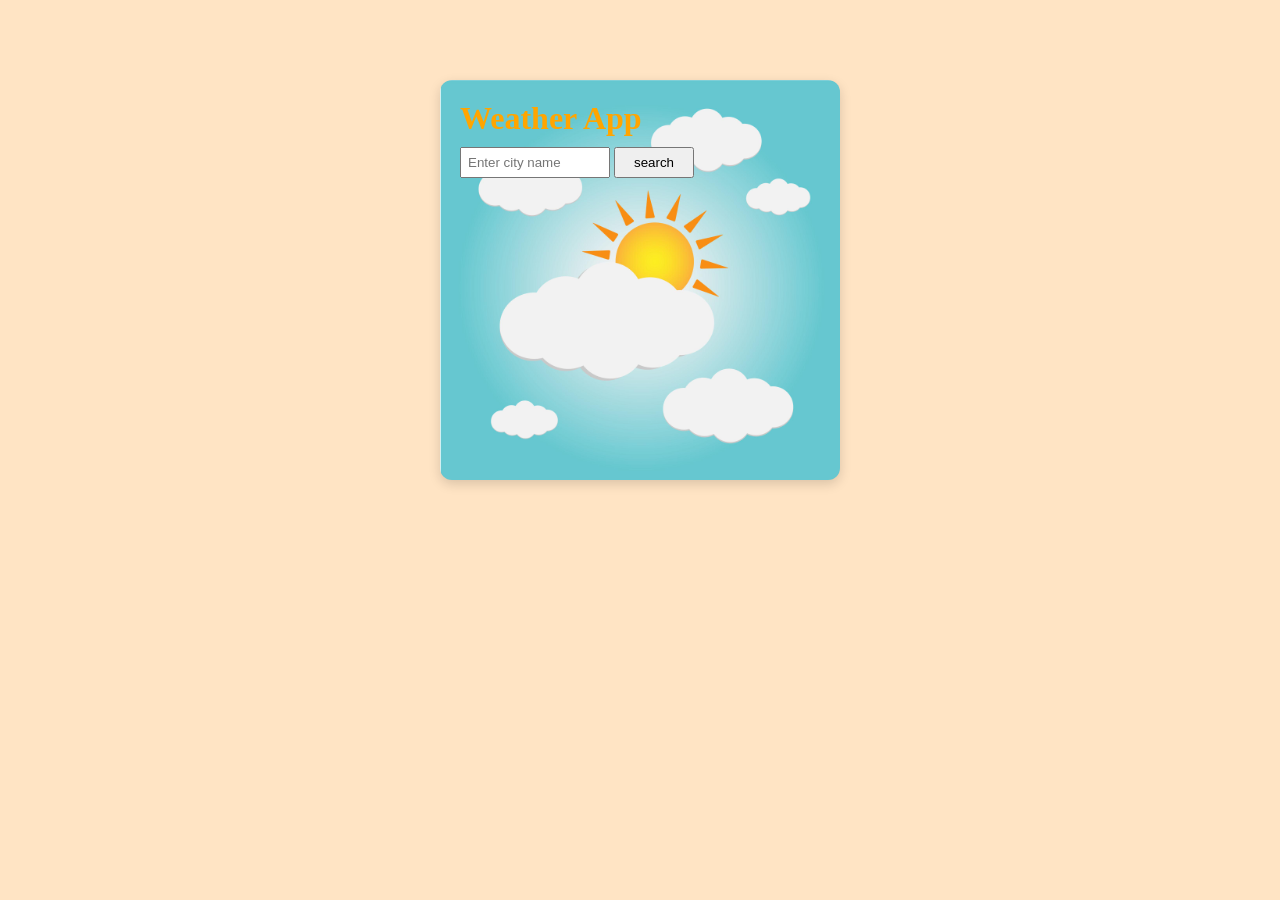
==== Wheather API fetch/index.html @ 8ddb22b2 "Wheather App JS Practice Project" ====
<!DOCTYPE html>
<html lang="en">
<head>
    <meta charset="UTF-8">
    <meta name="viewport" content="width=device-width, initial-scale=1.0">
    <title>Weather App</title>
    <link rel="stylesheet" href="style.css">
</head>
<body>

    <div class="container">
        
    <h1 id="weather" style="color: orange;"> Weather App </h1>
    <input type="text" id="cityInput" placeholder="Enter city name">
    <button id="button"> search </button>
    <div id="weatherResult"> </div>
    <div id="error"></div>
    </div>

    </div>
    

    <script src="script.js"> </script>
</body>
</html>
---- Wheather API fetch/style.css ----
*{
    margin: 0;
    padding: 0;
    box-sizing: border-box;
}

html body {
    height: 100%;
    width: 100%;
    background-color: bisque;
}

#cityInput {
    width: 150px;
    padding: 6px;
    margin-top: 10px;
}



#button {

    width: 80px;
    padding: 6px;
}

.container {

    height: 400px;
    width: 400px;
    padding: 20px;
    margin: 20px auto;
    background-color: white;
    border-radius: 12px;
    box-shadow: 0 4px 12px rgba(0, 0, 0, 0.15);
    margin-top: 80px;
    background-image: url(Assets/sunnyday.jpg);
    background-size: cover;
    background-position: center;
    
    
}
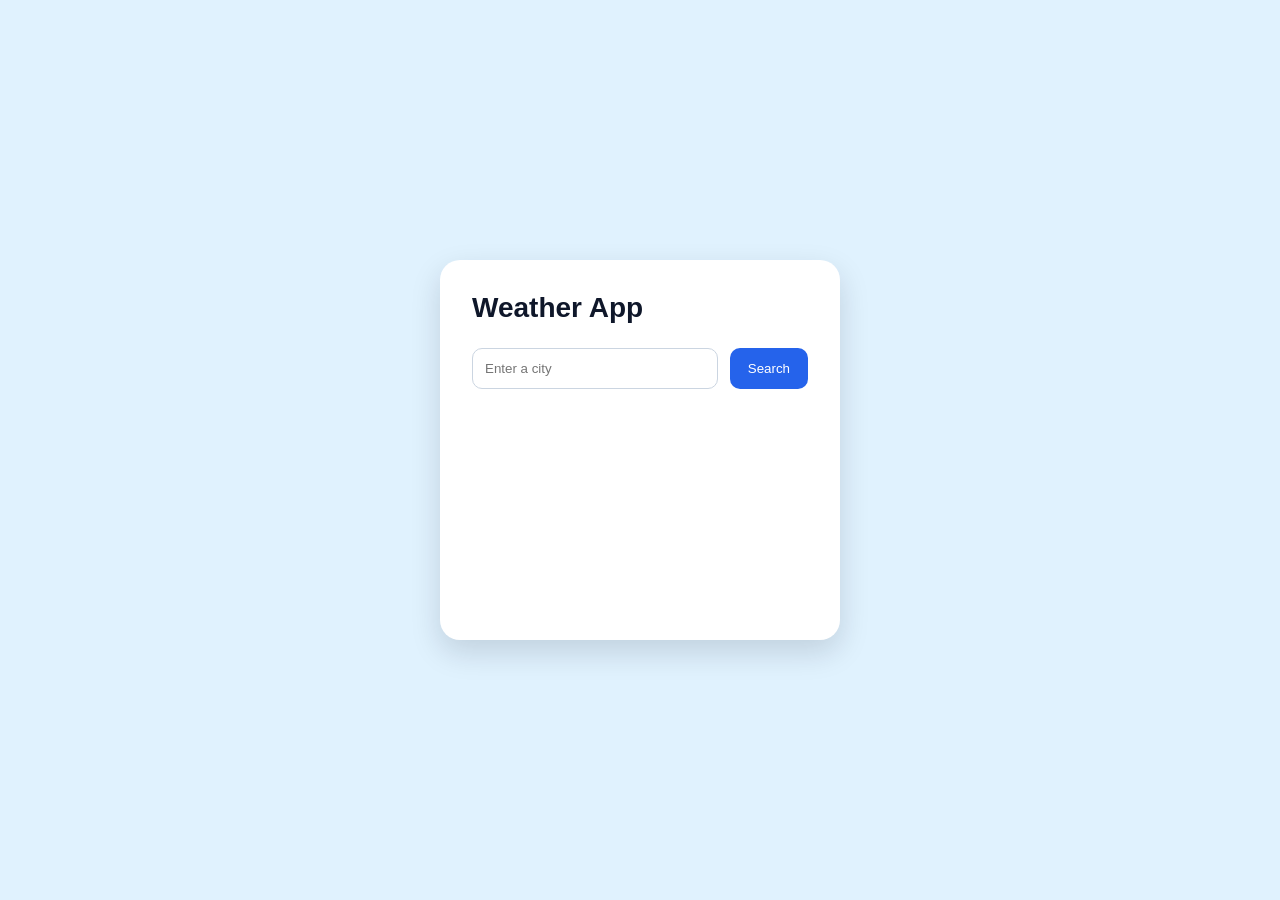
==== commit 6b199c04: "Weather App vesrsion 1.0" ====
--- a/Wheather API fetch/index.html
+++ b/Wheather API fetch/index.html
@@ -7,19 +7,19 @@
     <link rel="stylesheet" href="style.css">
 </head>
 <body>
+    <main class="weather-app">
+        <section class="weather-card">
+            <h1>Weather App</h1>
+            <form id="search-form">
+                <input type="text" id="city-input" placeholder="Enter a city">
+                <button type="submit"> Search </button>
+            </form>
+            <p id="message"></p>
+            <div id="weather-result">
 
-    <div class="container">
-        
-    <h1 id="weather" style="color: orange;"> Weather App </h1>
-    <input type="text" id="cityInput" placeholder="Enter city name">
-    <button id="button"> search </button>
-    <div id="weatherResult"> </div>
-    <div id="error"></div>
-    </div>
-
-    </div>
-    
-
-    <script src="script.js"> </script>
+            </div>
+        </section>
+    </main>
+    <script src="script.js"></script>
 </body>
 </html>
--- a/Wheather API fetch/style.css
+++ b/Wheather API fetch/style.css
@@ -1,42 +1,109 @@
-*{
+* {
     margin: 0;
     padding: 0;
     box-sizing: border-box;
+    
 }
 
-html body {
-    height: 100%;
-    width: 100%;
-    background-color: bisque;
+body {
+    min-height: 100vh;
+    display: flex;
+    justify-content: center;
+    align-items: center;
+    background: #e0f2fe;
+    font-family: Arial, sans-serif;
 }
 
-#cityInput {
-    width: 150px;
-    padding: 6px;
-    margin-top: 10px;
+.weather-app {
+    width: 90%;
+    max-width: 400px;
+}
+
+.weather-card {
+    background-size: cover;
+    background-position: center;
+    background-repeat: no-repeat;
+    min-height: 380px;
+    background-color:white;
+    padding: 32px;
+    border-radius: 20px;
+    box-shadow: 0 12px 30px rgba(15, 23, 42, 0.15);
+
+}
+
+.weather-card h1 {
+    margin-bottom: 24px;
+    font-size: 28px;
+    color: #0f172a;
+
+}
+
+#search-form {
+    display: flex;
+    gap: 12px;
+
+}
+
+#city-input {
+    flex: 1;
+    padding: 12px;
+    border: 1px solid #cbd5e1;
+    border-radius: 10px;
+
+}
+
+#search-form button {
+    background: #2563eb;
+    color: white;
+    padding: 12px 18px;
+    border: none;
+    border-radius: 10px;
+    cursor: pointer;
+}
+
+#weather-result {
+    margin-top: 24px;
+    text-align: center;
+    color: #0f172a;
+    
+}
+
+#message {
+  min-height: 24px;
+  margin-top: 16px;
+  color: #dc2626;
 }
 
 
 
-#button {
-
-    width: 80px;
-    padding: 6px;
+.weather-card.cloudy {
+  background-image: url("Assets/cloudyday.jpg");
 }
 
-.container {
+.weather-card.sunny {
+  background-image: url("Assets/sunnyday.jpg");
+}
 
-    height: 400px;
-    width: 400px;
-    padding: 20px;
-    margin: 20px auto;
-    background-color: white;
-    border-radius: 12px;
-    box-shadow: 0 4px 12px rgba(0, 0, 0, 0.15);
-    margin-top: 80px;
-    background-image: url(Assets/sunnyday.jpg);
-    background-size: cover;
-    background-position: center;
-    
-    
+.weather-card.rainy {
+  background-image: url("Assets/rainyday.jpg");
 }
+
+.weather-card.snowy {
+  background-image: url("Assets/snowyday.jpg");
+}
+
+
+@media (max-width: 480px) {
+  .weather-card {
+    min-height: 340px;
+    padding: 24px 18px;
+  }
+
+  #search-form {
+    flex-direction: column;
+  }
+
+  #search-form button {
+    width: 100%;
+  }
+}
